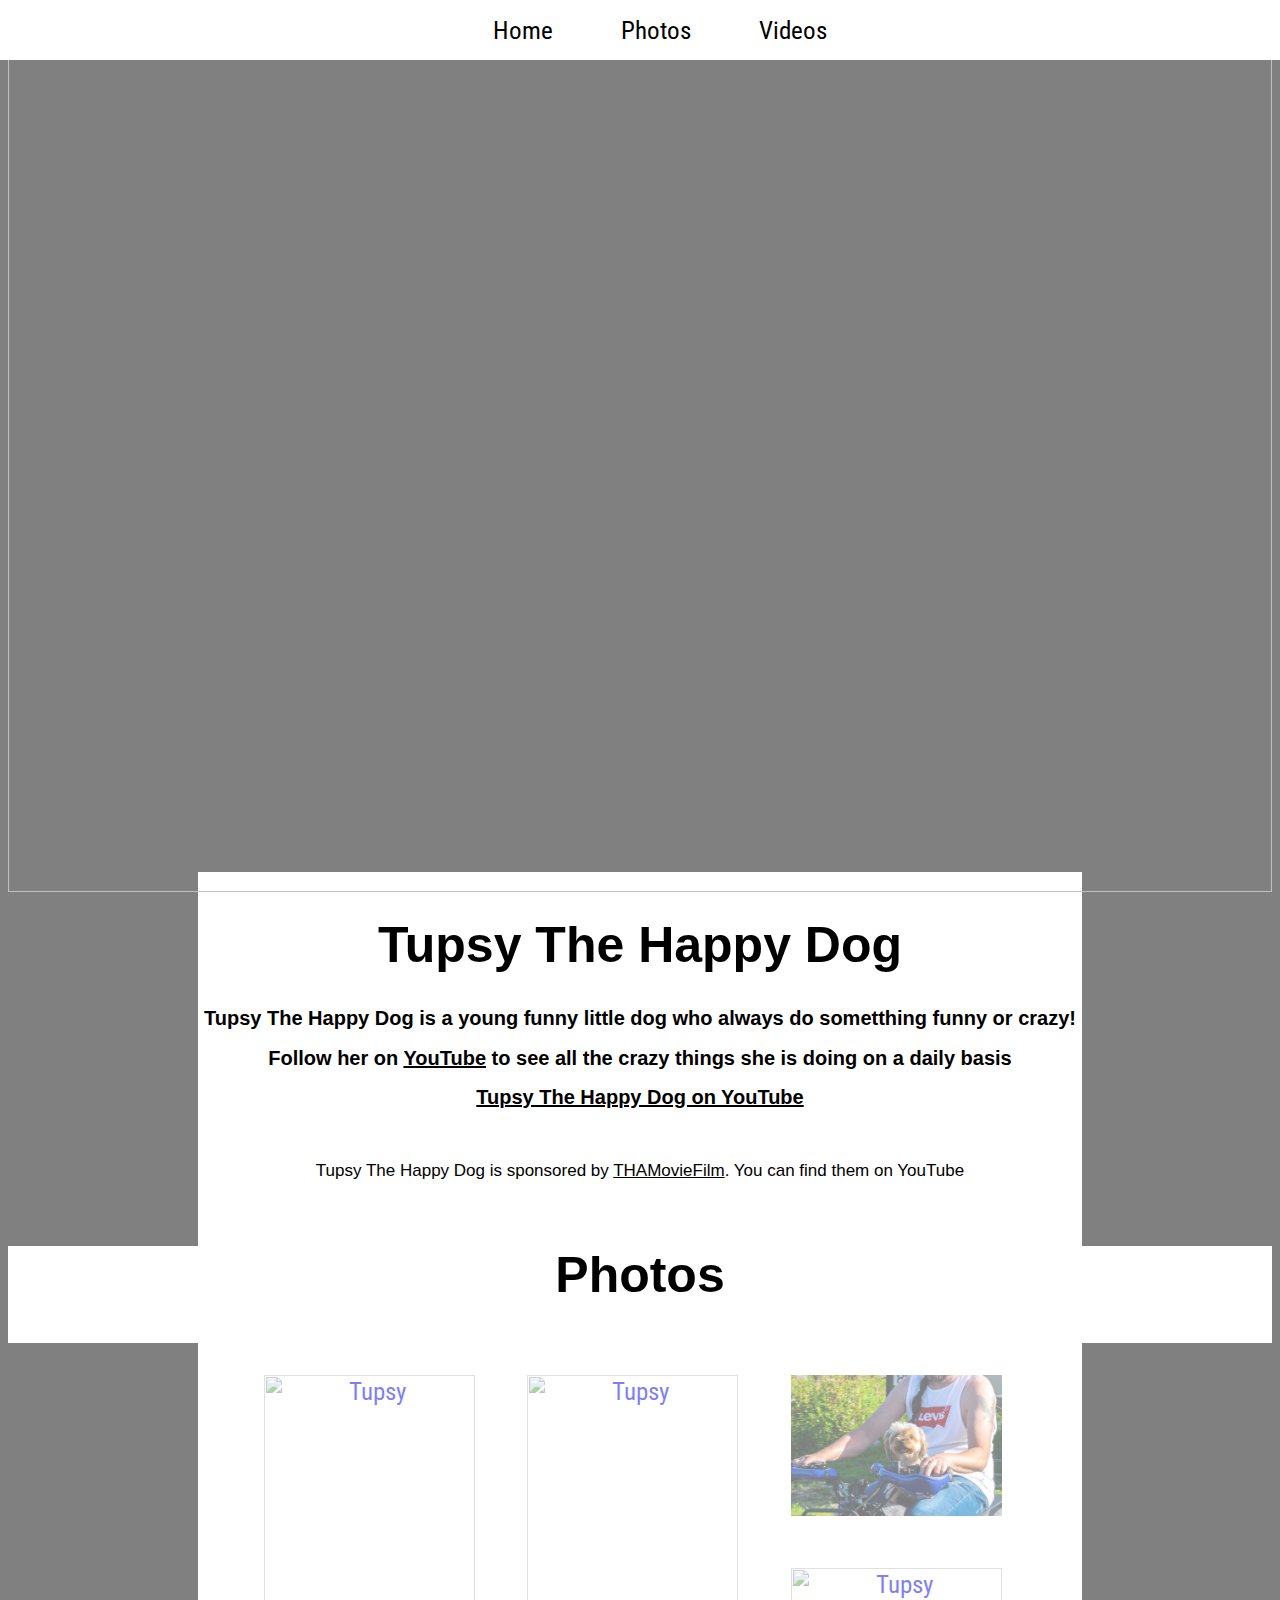
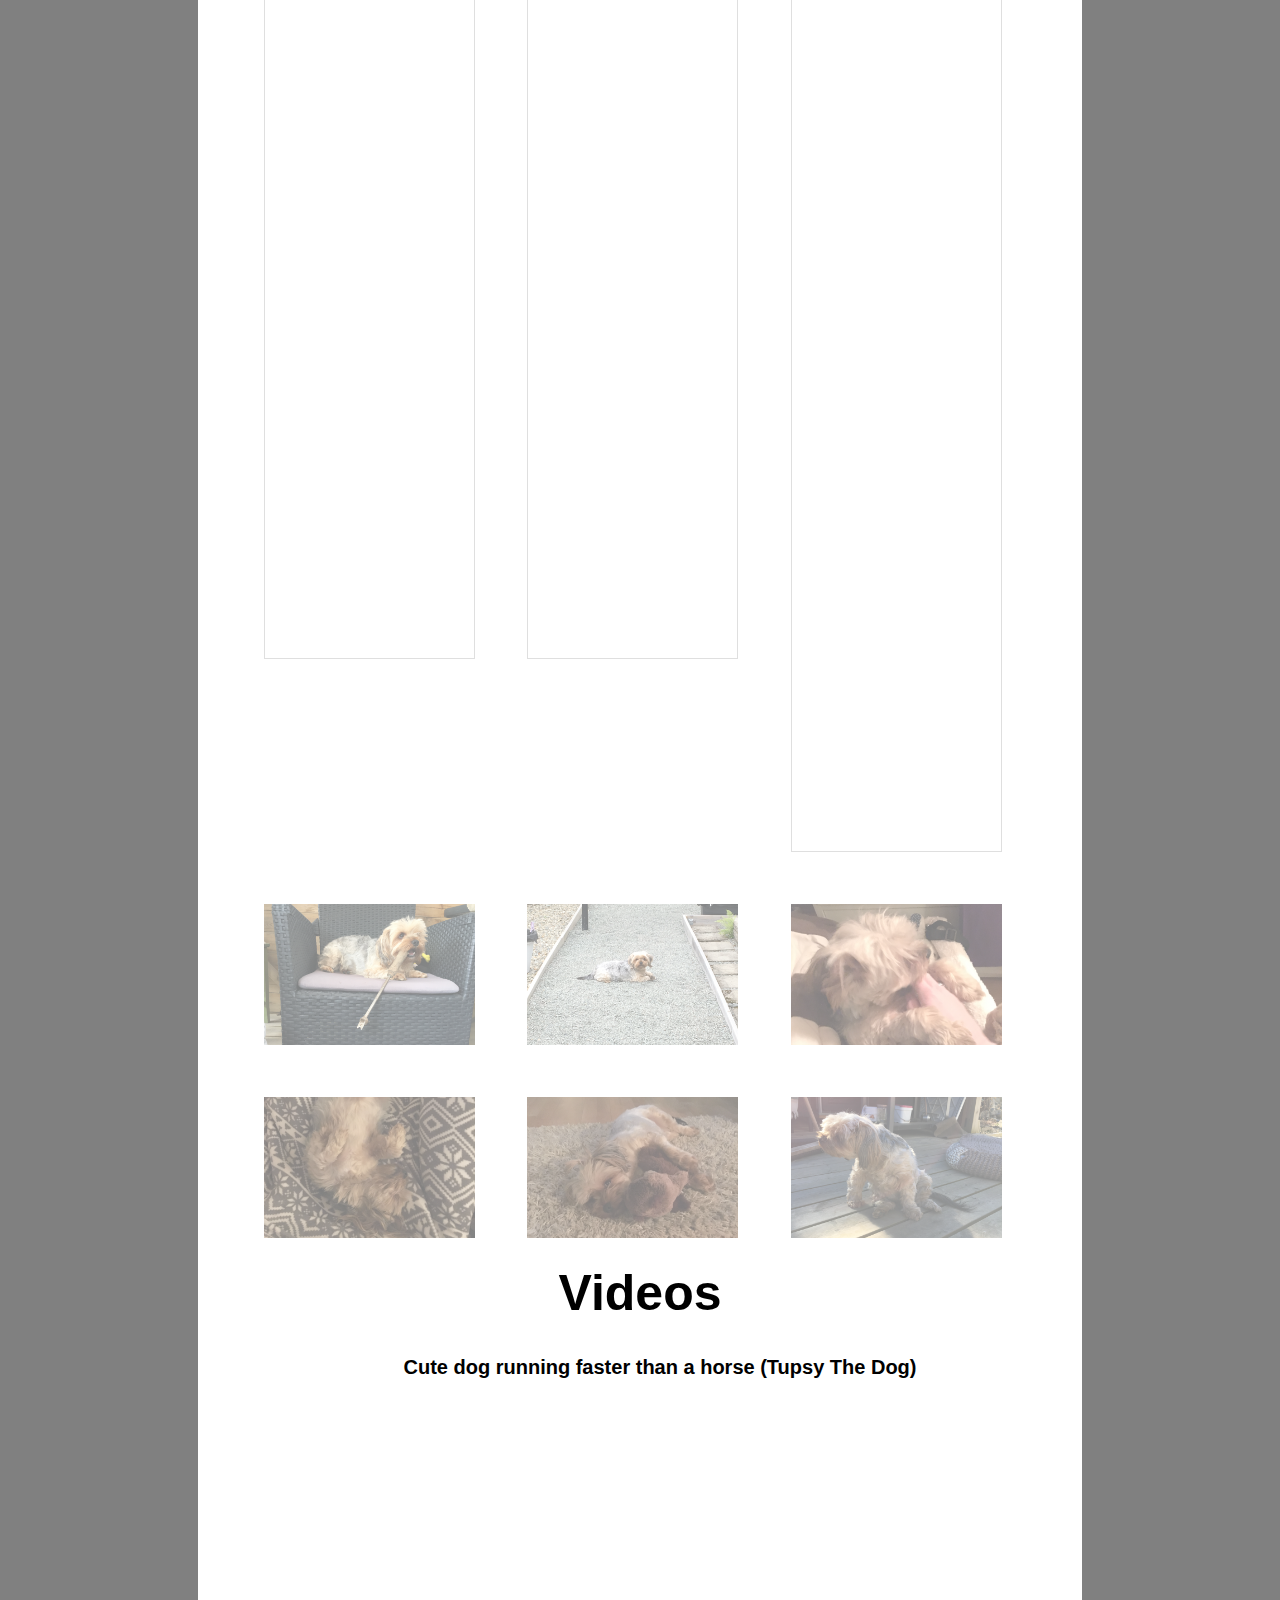
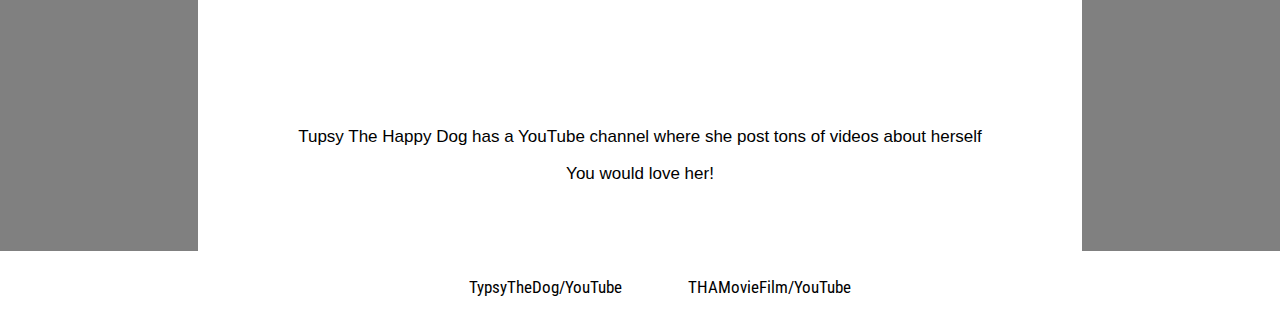
==== index.html @ 6f48cabf "YouTube_Vid_1" ====
<html>
<head>
<link rel="stylesheet" type="text/css" href="TupsyTheDog.css">
<link href="https://fonts.googleapis.com/css?family=Roboto+Condensed:700&display=swap" rel="stylesheet">
<link rel="icon" href="Ikon/Tupsy_ikon_01.png" type="image/x-icon" />
<script async src="https://pagead2.googlesyndication.com/pagead/js/adsbygoogle.js"></script>
<script>
     (adsbygoogle = window.adsbygoogle || []).push({
          google_ad_client: "ca-pub-3766973789193463",
          enable_page_level_ads: true
     });
</script>
</head>
<body>
  <header>
    <nav>
      <ul>
        <li>
          <a href="#Home">Home</a>
        </li>
        <li>
          <a href="#Photos">Photos</a>
        </li>
        <li>
          <a href="#Videos">Videos</a>
        </li>
      </ul>
    </nav>
  </header>
  <img src="Tupsy_The_Dog_Banner_03.jpg" width="100%">
  <div class="margin">
    <div id="Home"></div>
    <h1>Tupsy The Happy Dog</h1>
    <h2>Tupsy The Happy Dog is a young funny little dog who always do sometthing
    funny or crazy!</h2>
    <h2>Follow her on <a href="https://www.youtube.com/channel/UCEBPpICkqPz_mnWwRp874cw" target="_blank">YouTube</a> to see all the crazy things she is doing on a
      daily basis</h2>
      <h2><a href="https://www.youtube.com/channel/UCEBPpICkqPz_mnWwRp874cw" target="_blank">Tupsy The Happy Dog on YouTube</a></h2>
      <br><p>Tupsy The Happy Dog is sponsored by <a href="https://www.youtube.com/user/THAMovieFilm" target="_blank">THAMovieFilm</a>. You can find them on YouTube</p>
    </div>
    <div class="Skille">
      <h1>Photos</h1>
    </div>
    <div class="margin">
      <div id="Photos">
        <nav>
          <ul>
            <li>
              <a href="Tupsy_1.2.jpg" target="_blank">
                <img src="Tupsy_1.2.jpg" alt="Tupsy">
              </a>
            </li>
            <li>
              <a href="Tupsy_2.jpg" target="_blank">
                <img src="Tupsy_2.jpg" alt="Tupsy">
              </a>
            </li>
            <li>
              <a href="Tupsy_3.jpg" target="_blank">
                <img src="Tupsy_3.jpg" alt="Tupsy">
              </a>
            </li>
            <li>
              <a href="Tupsy_4.jpg" target="_blank">
                <img src="Tupsy_4.jpg" alt="Tupsy">
              </a>
            </li>
            <li>
              <a href="IMG_3751.JPG" target="_blank">
                <img src="Resize/IMG_3751_Resize.jpg" alt="Tupsy">
              </a>
            </li>
            <li>
              <a href="IMG_3758.JPG" target="_blank">
                <img src="Resize/IMG_3758_Resize.jpg" alt="Tupsy">
              </a>
            </li>
            <li>
              <a href="IMG_3795.JPG" target="_blank">
                <img src="Resize/IMG_3795_Resize.jpg" alt="Tupsy">
              </a>
            </li>
            <li>
              <a href="IMG_4527.JPG" target="_blank">
                <img src="Resize/IMG_4527_Resize.jpg" alt="Tupsy">
              </a>
            </li>
            <li>
              <a href="IMG_4985.JPG" target="_blank">
                <img src="Resize/IMG_4985_Resize.jpg" alt="Tupsy">
              </a>
            </li>
            <li>
              <a href="IMG_8132.JPG" target="_blank">
                <img src="Resize/IMG_8132_Resize.jpg" alt="Tupsy">
              </a>
            </li>
          </ul>
        </nav>
      </div>
    </br>

<div id="Videos">
<h1>Videos</h1>
<ul>
  <li>
    <h2><a href="https://www.youtube.com/watch?v=7G_WW-UwmLQ" target="_blank">Cute dog running faster than a horse (Tupsy The Dog)</a></h2>
    <iframe width="560" height="315" src="https://www.youtube.com/embed/7G_WW-UwmLQ" frameborder="0" allow="accelerometer; autoplay; encrypted-media; gyroscope; picture-in-picture" allowfullscreen></iframe>
  </li>
</ul>
<p>Tupsy The Happy Dog has a YouTube channel where she post tons of videos about herself</p>
<p>You would love her!</p>
</div>
  </div>
  <footer>
    <nav>
      <ul>
        <li>
          <a href="https://www.youtube.com/channel/UCEBPpICkqPz_mnWwRp874cw" target="_blank">TypsyTheDog/YouTube</a>
        </li>
        <li>
          <a href="https://www.youtube.com/user/THAMovieFilm" target="_blank">THAMovieFilm/YouTube</a>
        </li>
      </ul>
    </nav>
  </footer>
</body>
</html>
---- TupsyTheDog.css ----
h1 {
  font-size: 50px;
  text-align: center;
  font-family:sans-serif;
}

h2{
  font-size:20px;
  text-align: center;
  font-family: sans-serif;
}

p{
  font-size: 17px;
  font-family: sans-serif;
  text-align: center;
}
p a{
  color:black;
}
body{
  background-color: grey;
}

header nav{
  position: fixed;
  background-color:white;
  height:60px;
  width:100%;
  left:-0%;
  top:.0%;
  z-index: 2;
}
ul{
  list-style-type: none;
  text-align: center;
}
li{
  display: inline;
  font-family: 'Roboto Condensed', sans-serif;
  font-size: 25px;
  margin:2.5%;
}
header li a {
  text-decoration: none;
  color:black;
}
header li a:hover{
  color:white;
  background-color: black;
}

.margin {
  width:70%;
  background-color:white;
  margin-left:15%;
  margin-top:-20px;
  padding-top: 10px;
  padding-bottom:50px;
}

.skille{
  width:100%;
  background-color:white;
  padding-bottom:5px;
  top:-20px;
  margin-top:-35px;
}
h2 a{
  text-decoration:underline;
  color:black;
}

#Photos{
}
#Photos nav{
}
#Photos ul{
}
#Photos li{
  Padding:5px;
  float:left;
  width:25%;
}

#Photos li img{
  width:100%;
  height:auto;
  opacity: 0.5;
}
#Photos li img:hover{
  opacity: 1;
  transform: scale(0.99);
  transition-duration: 0.5s;
}

#Photos li .Desc{
  padding: 15px;
  text-align: center;
}
#Videos a{
  text-decoration: none;
  color:black;
}
#Videos a:hover{
  text-decoration: underline;
  color: black;
}

Footer{
  background-color: white;
  height:60px;
  position: absolute;
  width:100%;
  left:-0%;
  padding-bottom: 6px;
}
Footer nav{
}
footer ul{
  padding-top:10px;
}
Footer li{
  font-size: 17px;
}
Footer a{
  text-decoration: none;
  color:black;
}

@media only screen and (max-width: 980px){
  body{
    margin:0%;
  }
  .margin {
    width:100%;
    background-color:white;
    margin:-0%;
  }

  h1{
    font-size: 30px;
    text-align: center;
    font-family:sans-serif;
  }
  h2{
    font-size:17px;
    text-align: center;
    font-family: sans-serif;
  }

  p{
    font-size: 17px;
    font-family: sans-serif;
    text-align: center;
  }

  #Photos{
  }
  #Photos nav{

  }
  #Photos ul{
    list-style-type: none;
    list-style: none;
    text-decoration: none;
    float:center;
    width:100%;
    margin-left:-10%;
  }
  #Photos li{
    float:center;
    width:100%;
  }

  #Photos li img{
    width:100%;
    height:auto;
  }

  #Photos li .Desc{
    padding: 15px;
    text-align: center;
  }
}
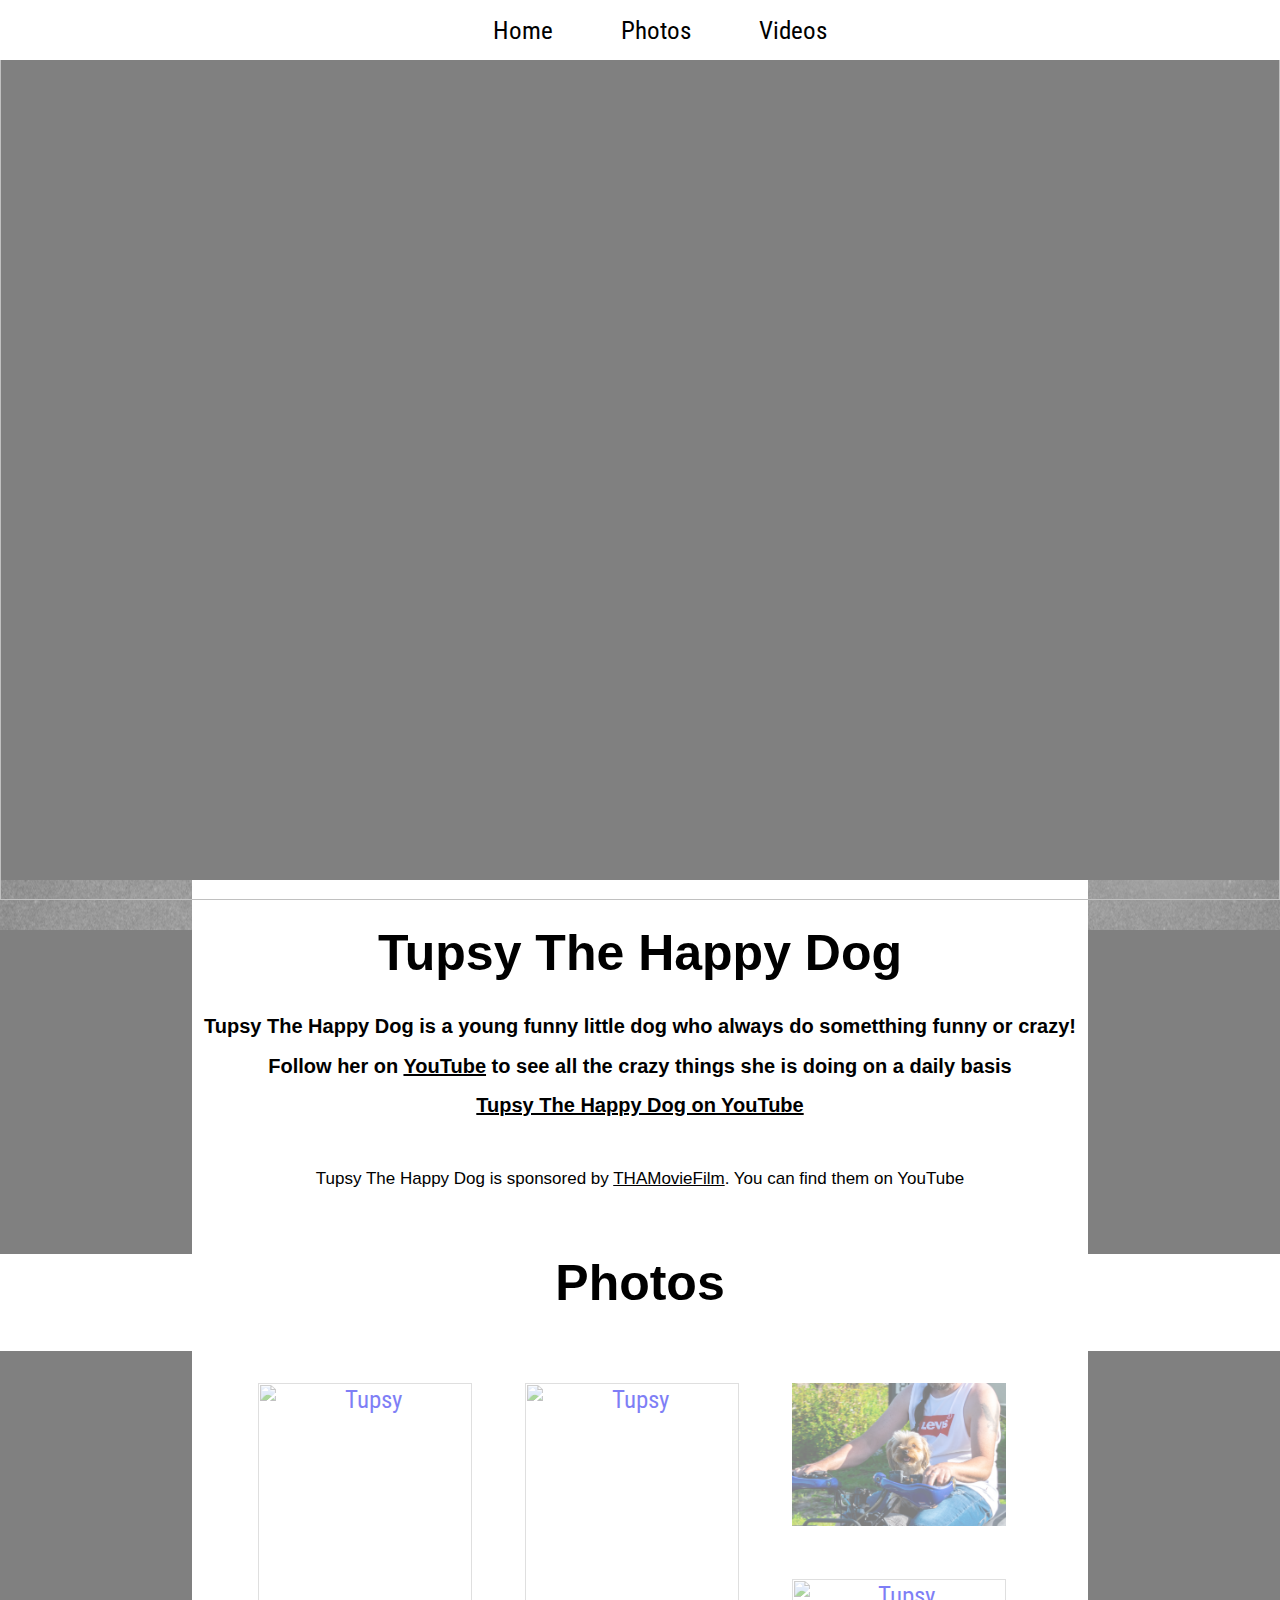
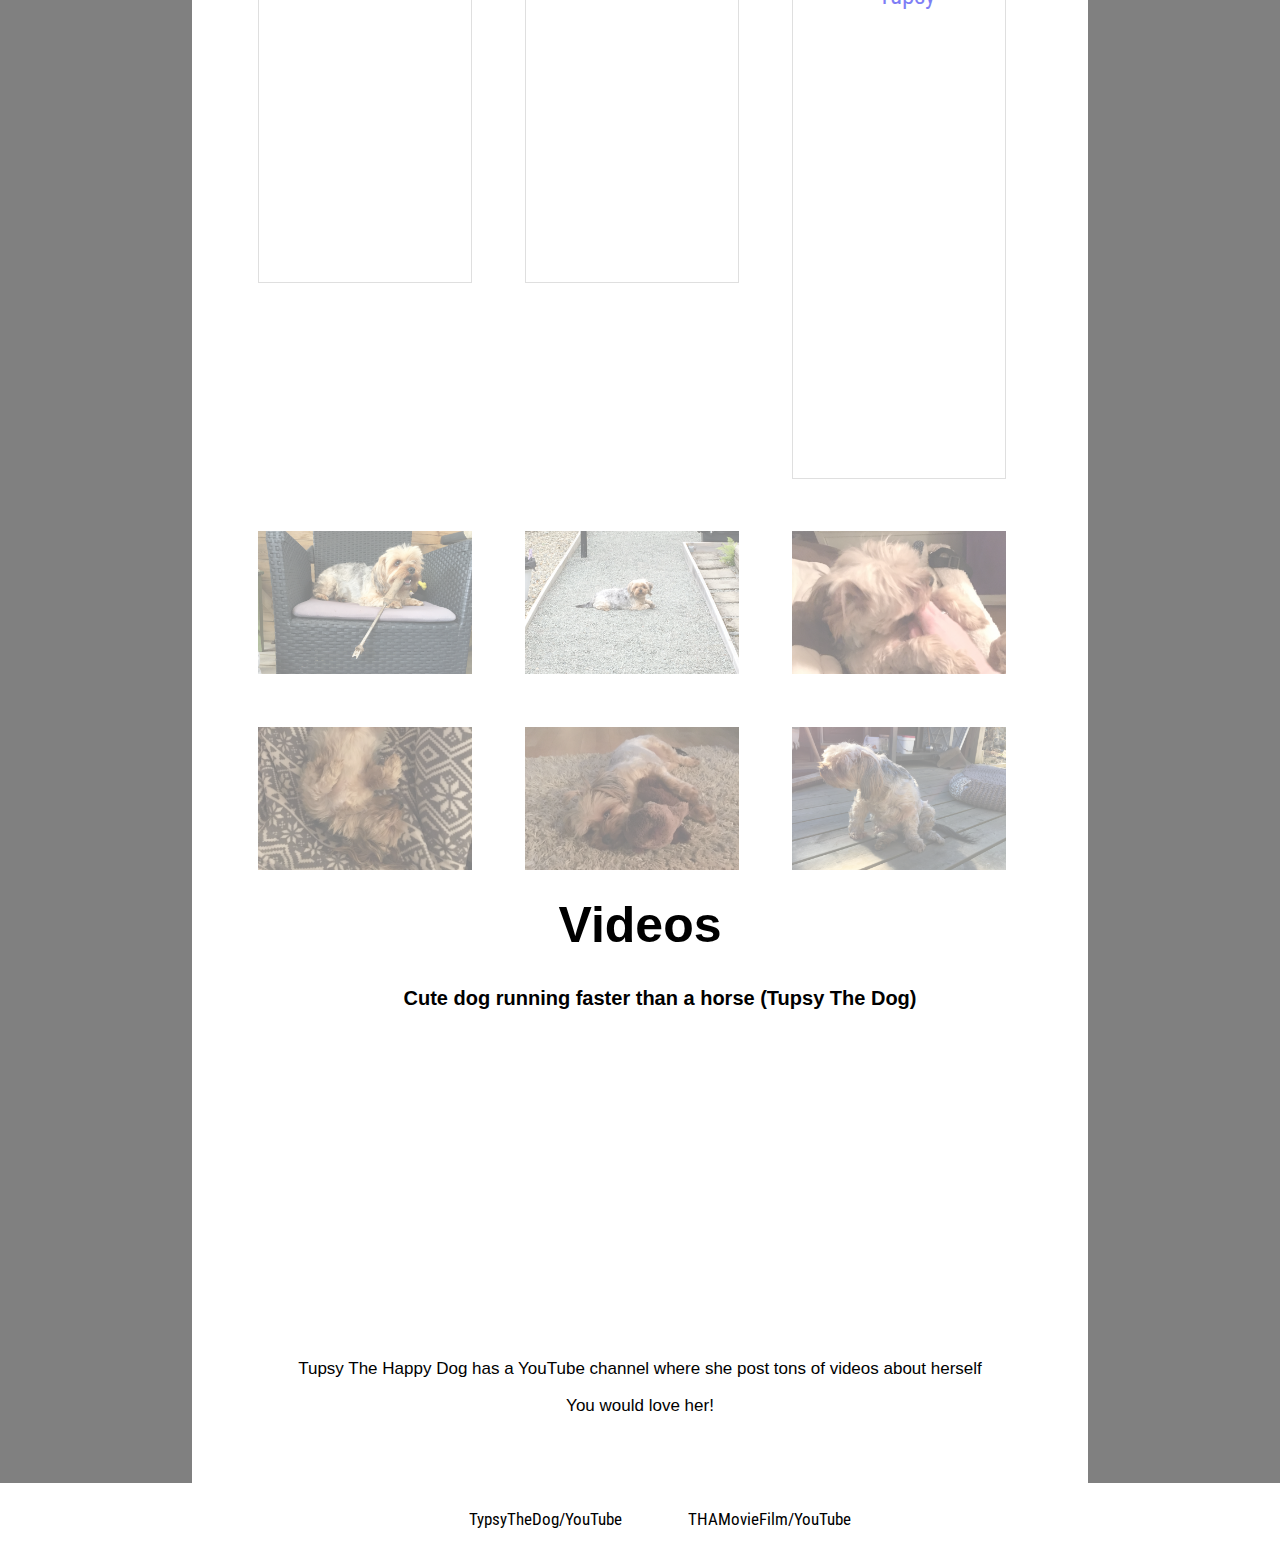
==== commit bdbdf4bb: "Parallax_1" ====
--- a/index.html
+++ b/index.html
@@ -28,6 +28,7 @@
     </nav>
   </header>
   <img src="Tupsy_The_Dog_Banner_03.jpg" width="100%">
+  <div class="ParallaxPhoto">
   <div class="margin">
     <div id="Home"></div>
     <h1>Tupsy The Happy Dog</h1>
--- a/TupsyTheDog.css
+++ b/TupsyTheDog.css
@@ -19,7 +19,22 @@
   color:black;
 }
 body{
+  margin:0;
   background-color: grey;
+}
+
+.ParallaxPhoto{
+  /* The image used */
+  background-image: url("dust.jpg");
+
+  /* Set a specific height */
+  height: 500px;
+
+  /* Create the parallax scrolling effect */
+  background-attachment: fixed;
+  background-position: center;
+  background-repeat: no-repeat;
+  background-size: cover;
 }
 
 header nav{
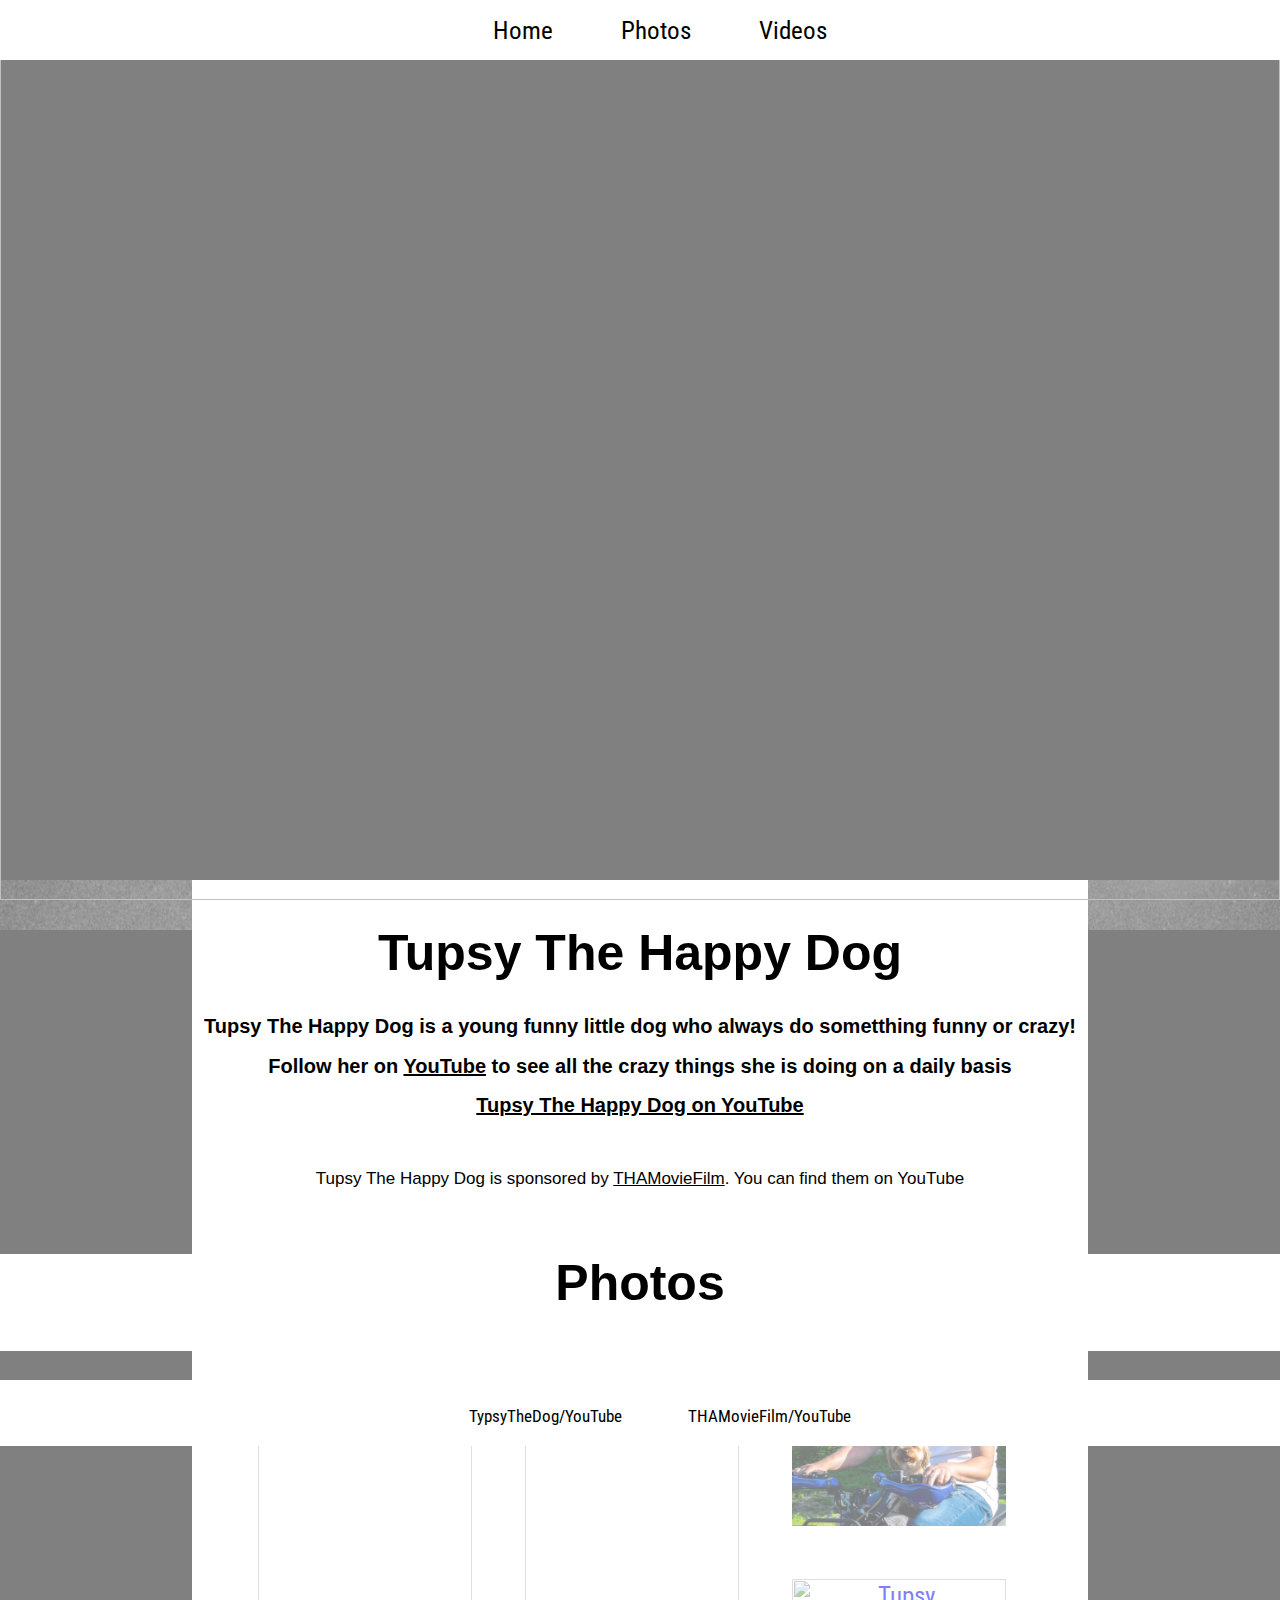
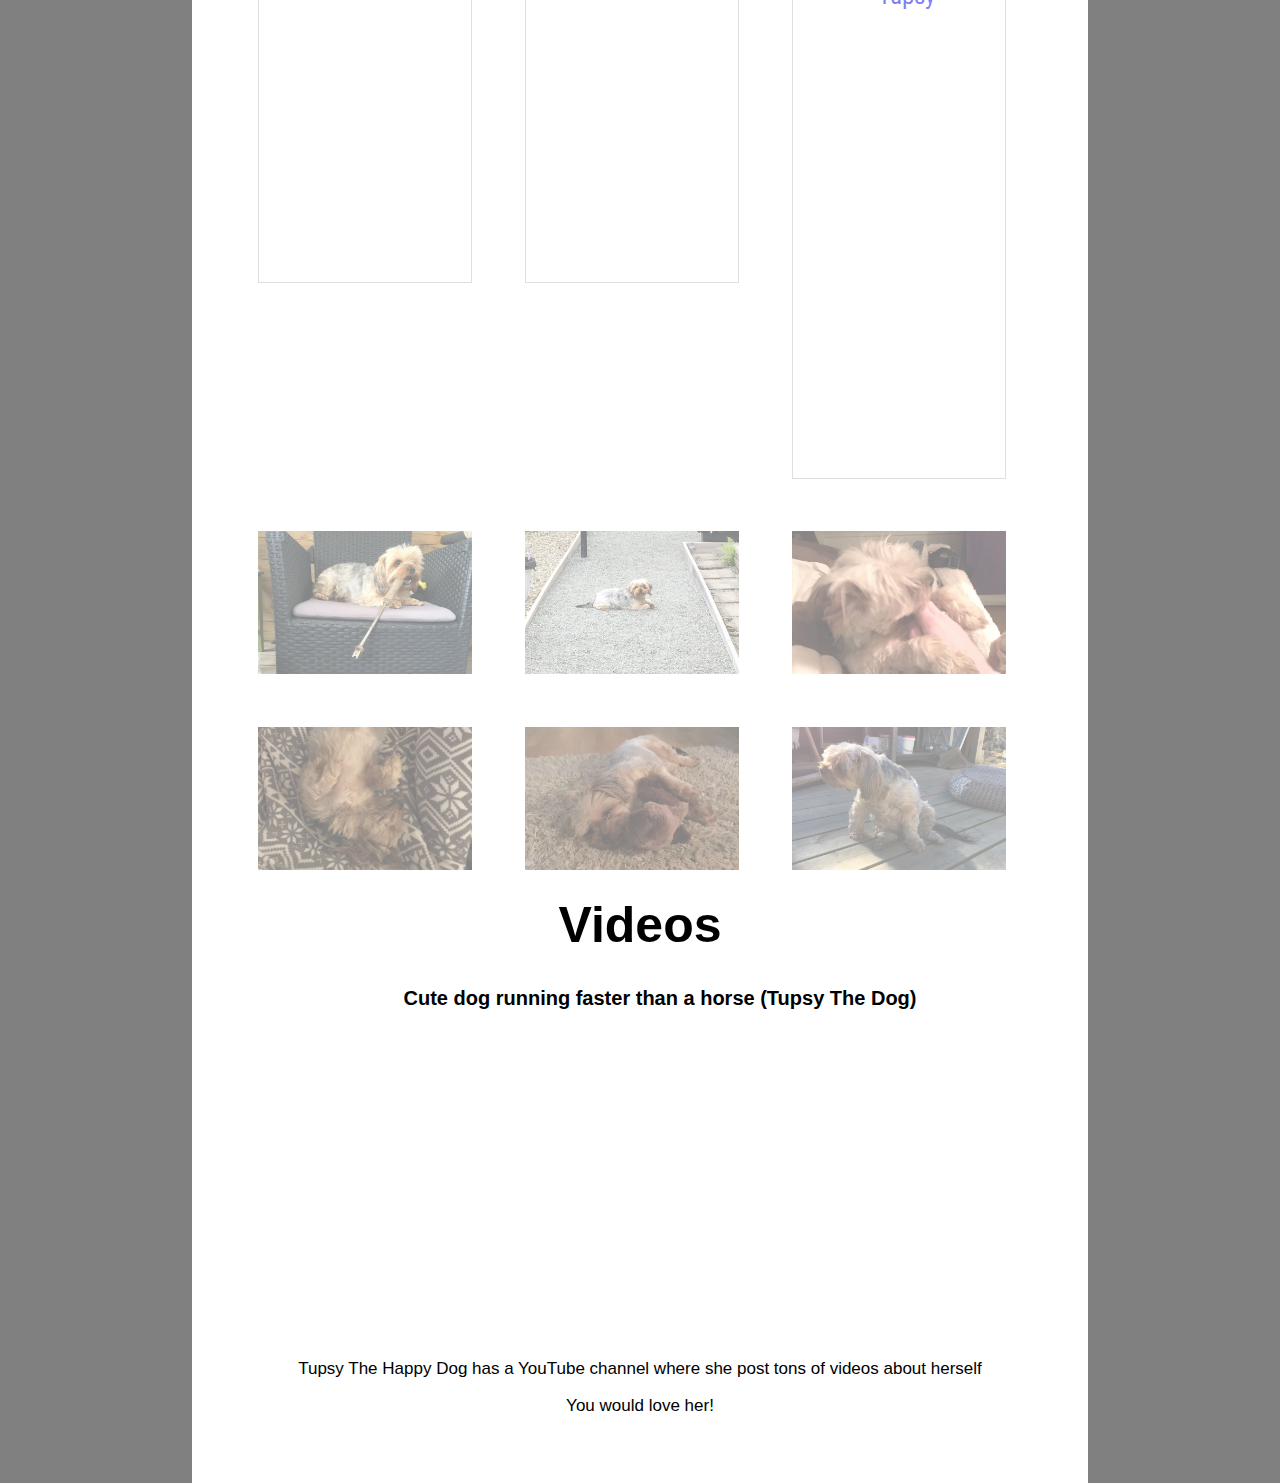
==== commit 33f629f7: "Parallax_2" ====
--- a/index.html
+++ b/index.html
@@ -113,6 +113,7 @@
 <p>You would love her!</p>
 </div>
   </div>
+</div>
   <footer>
     <nav>
       <ul>
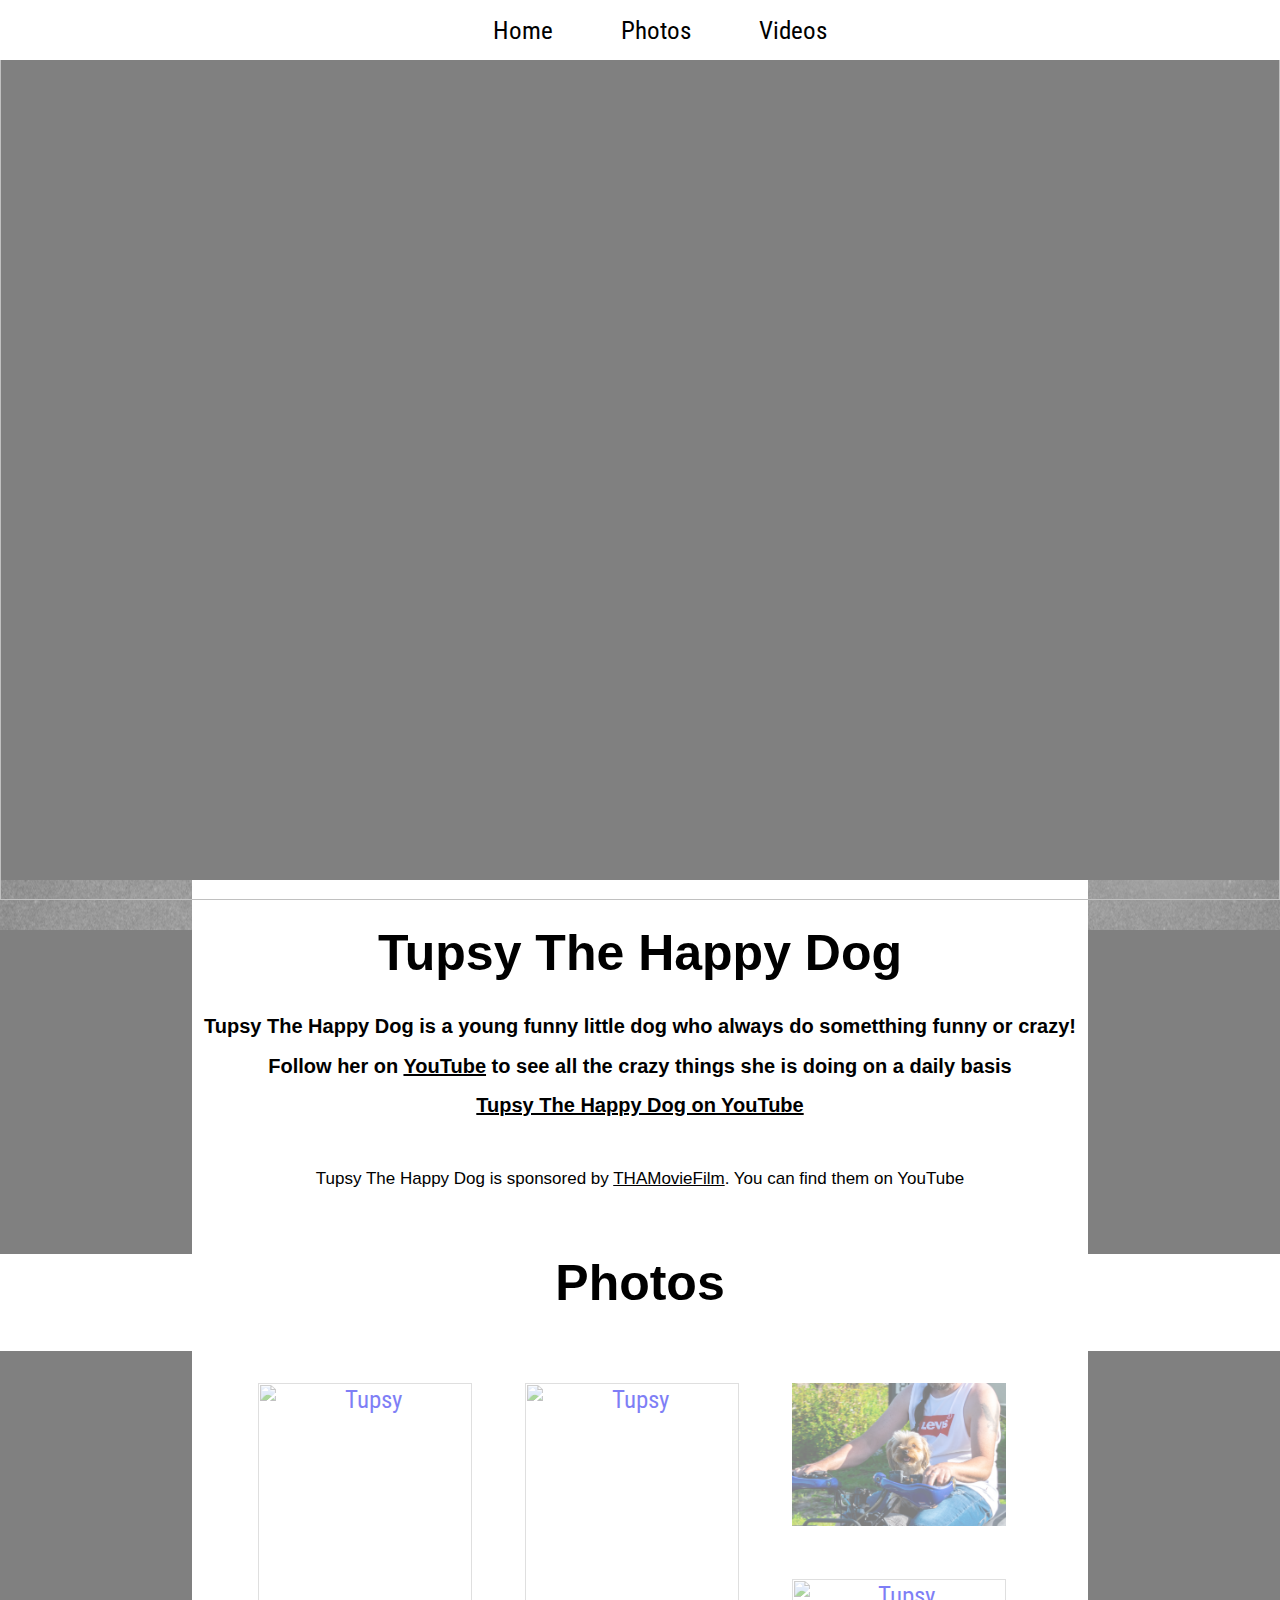
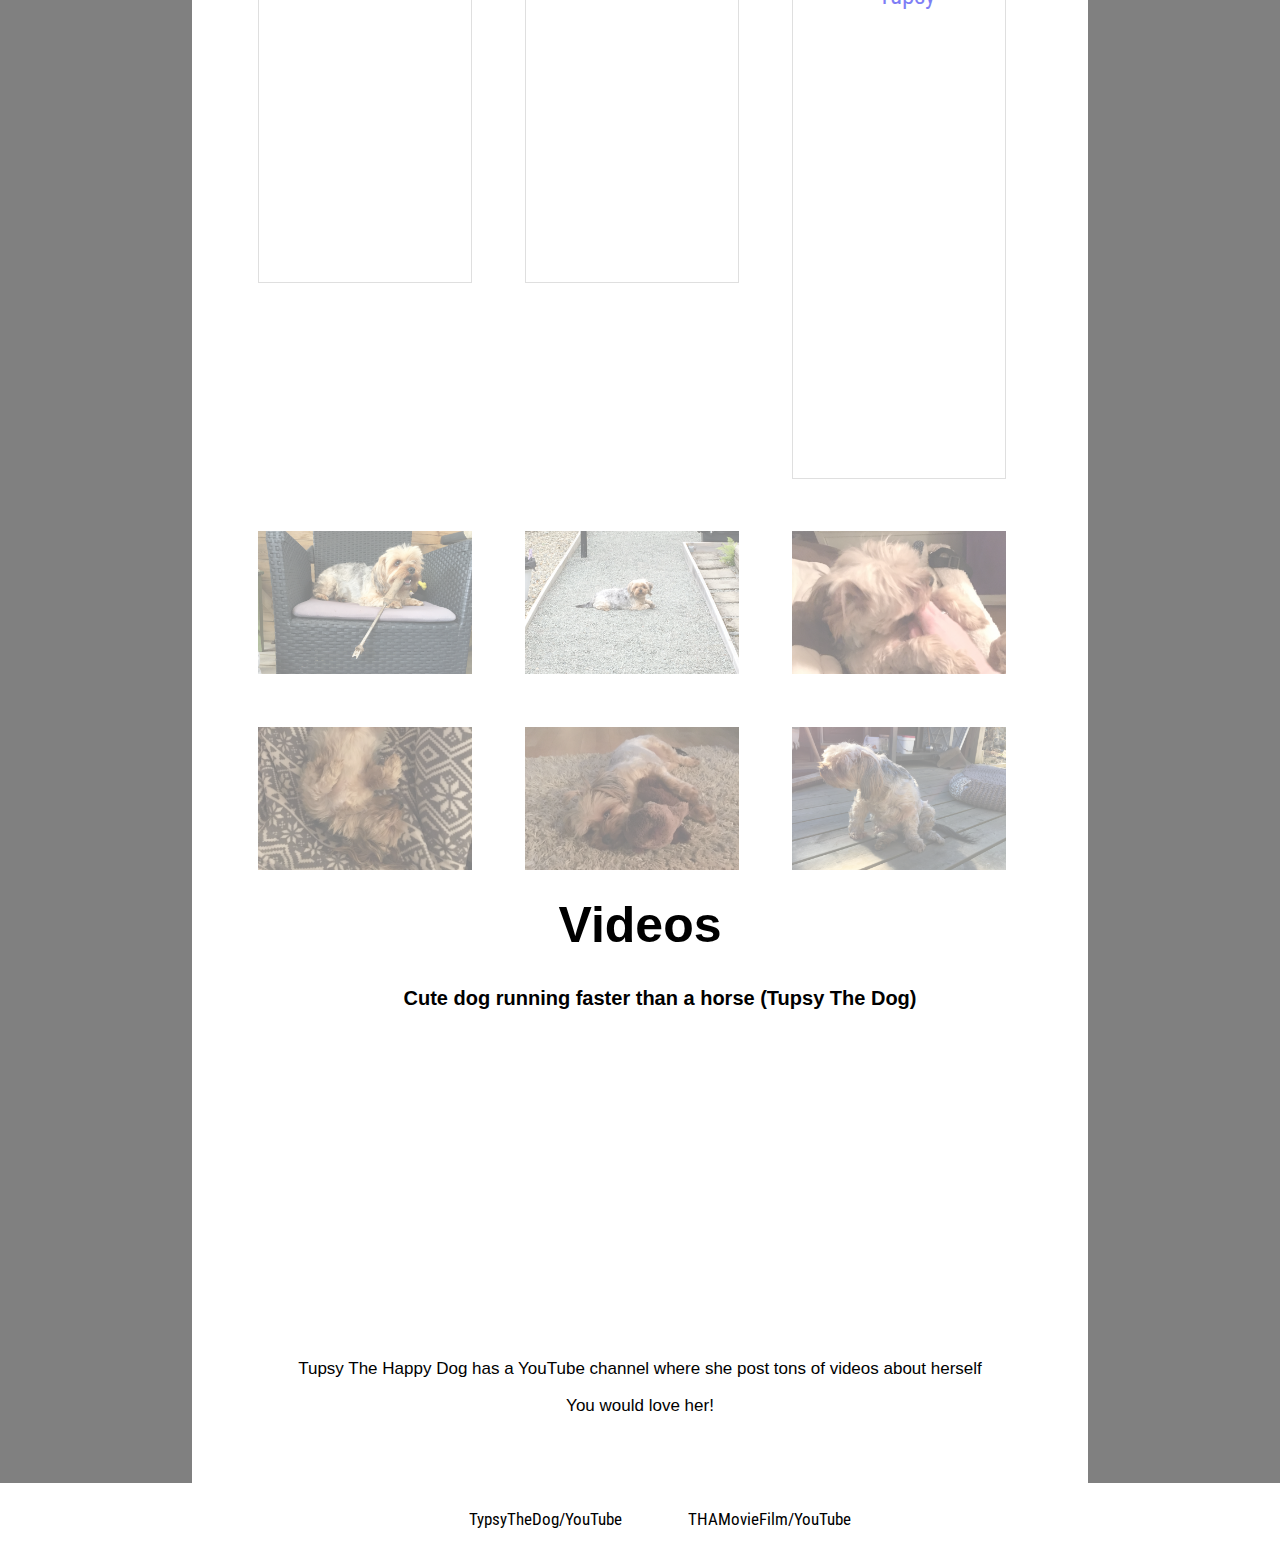
==== commit e4ac4563: "parallax_3" ====
--- a/index.html
+++ b/index.html
@@ -113,7 +113,6 @@
 <p>You would love her!</p>
 </div>
   </div>
-</div>
   <footer>
     <nav>
       <ul>
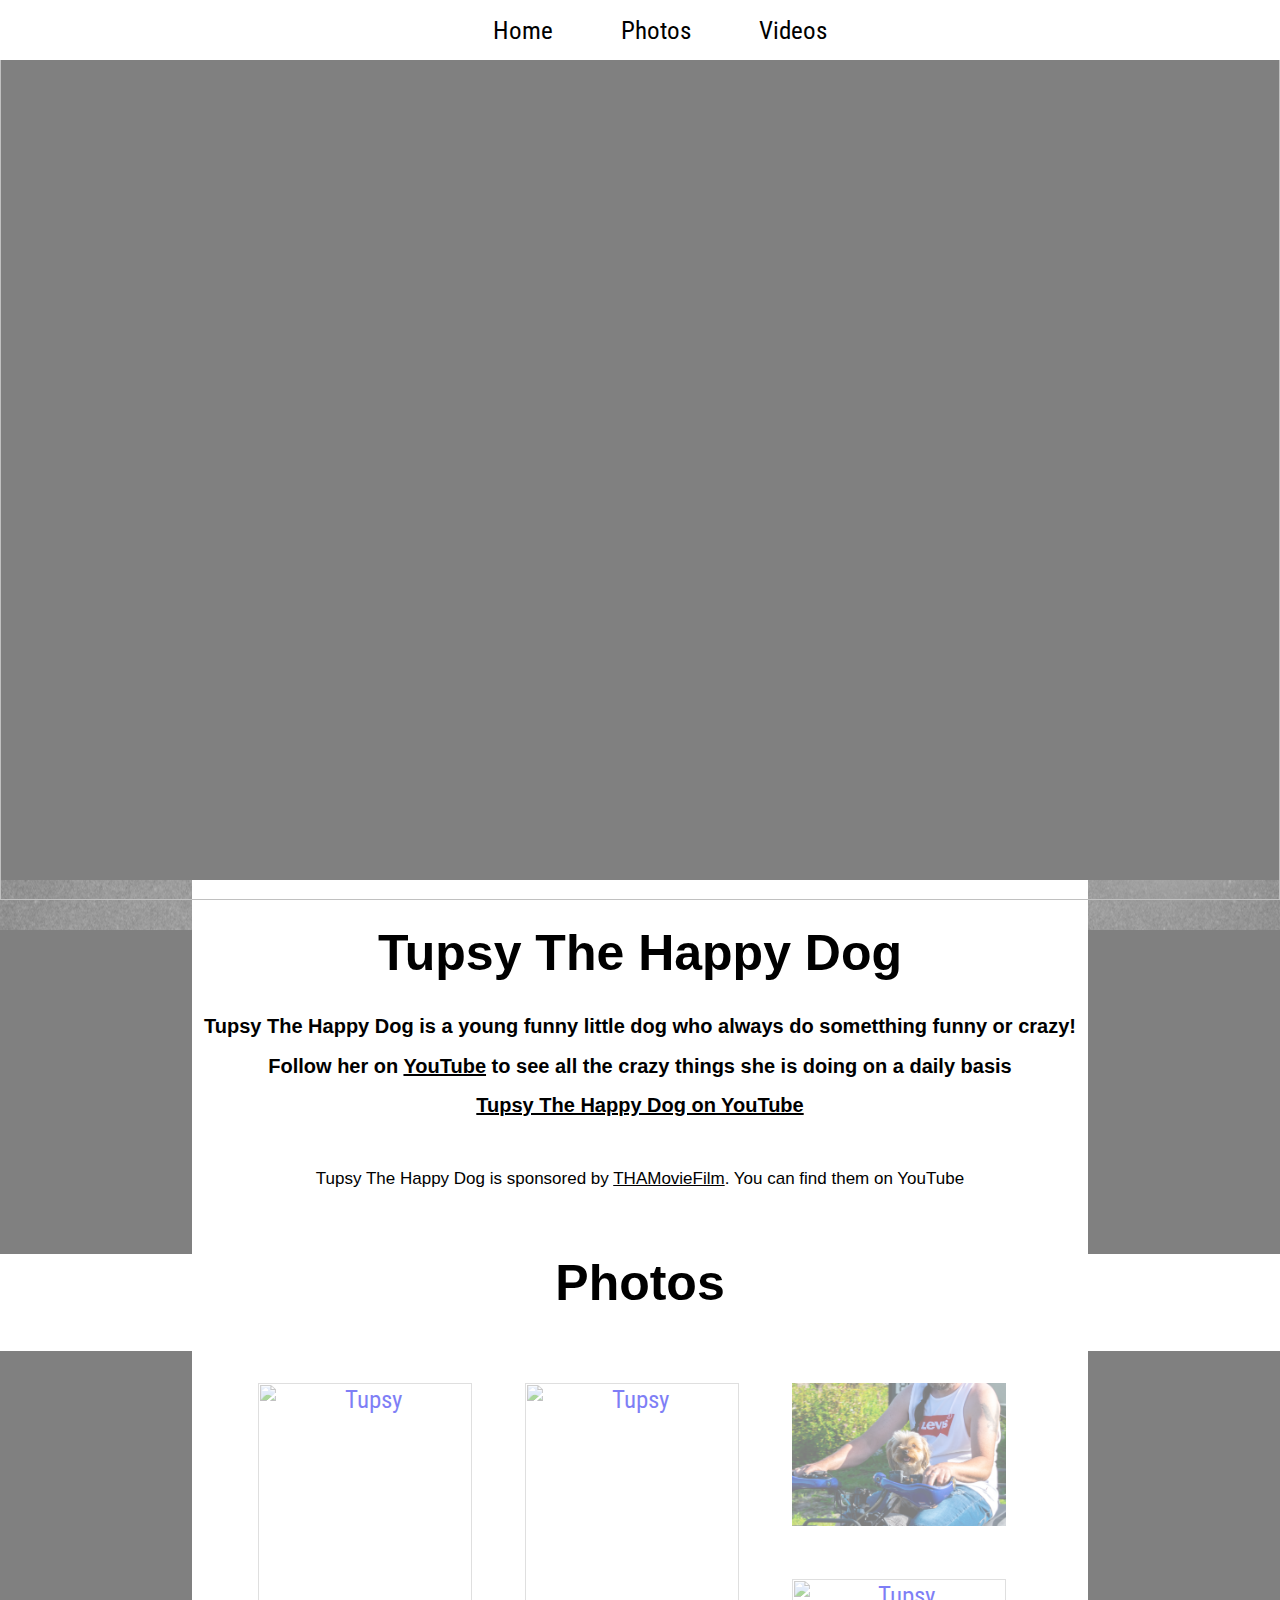
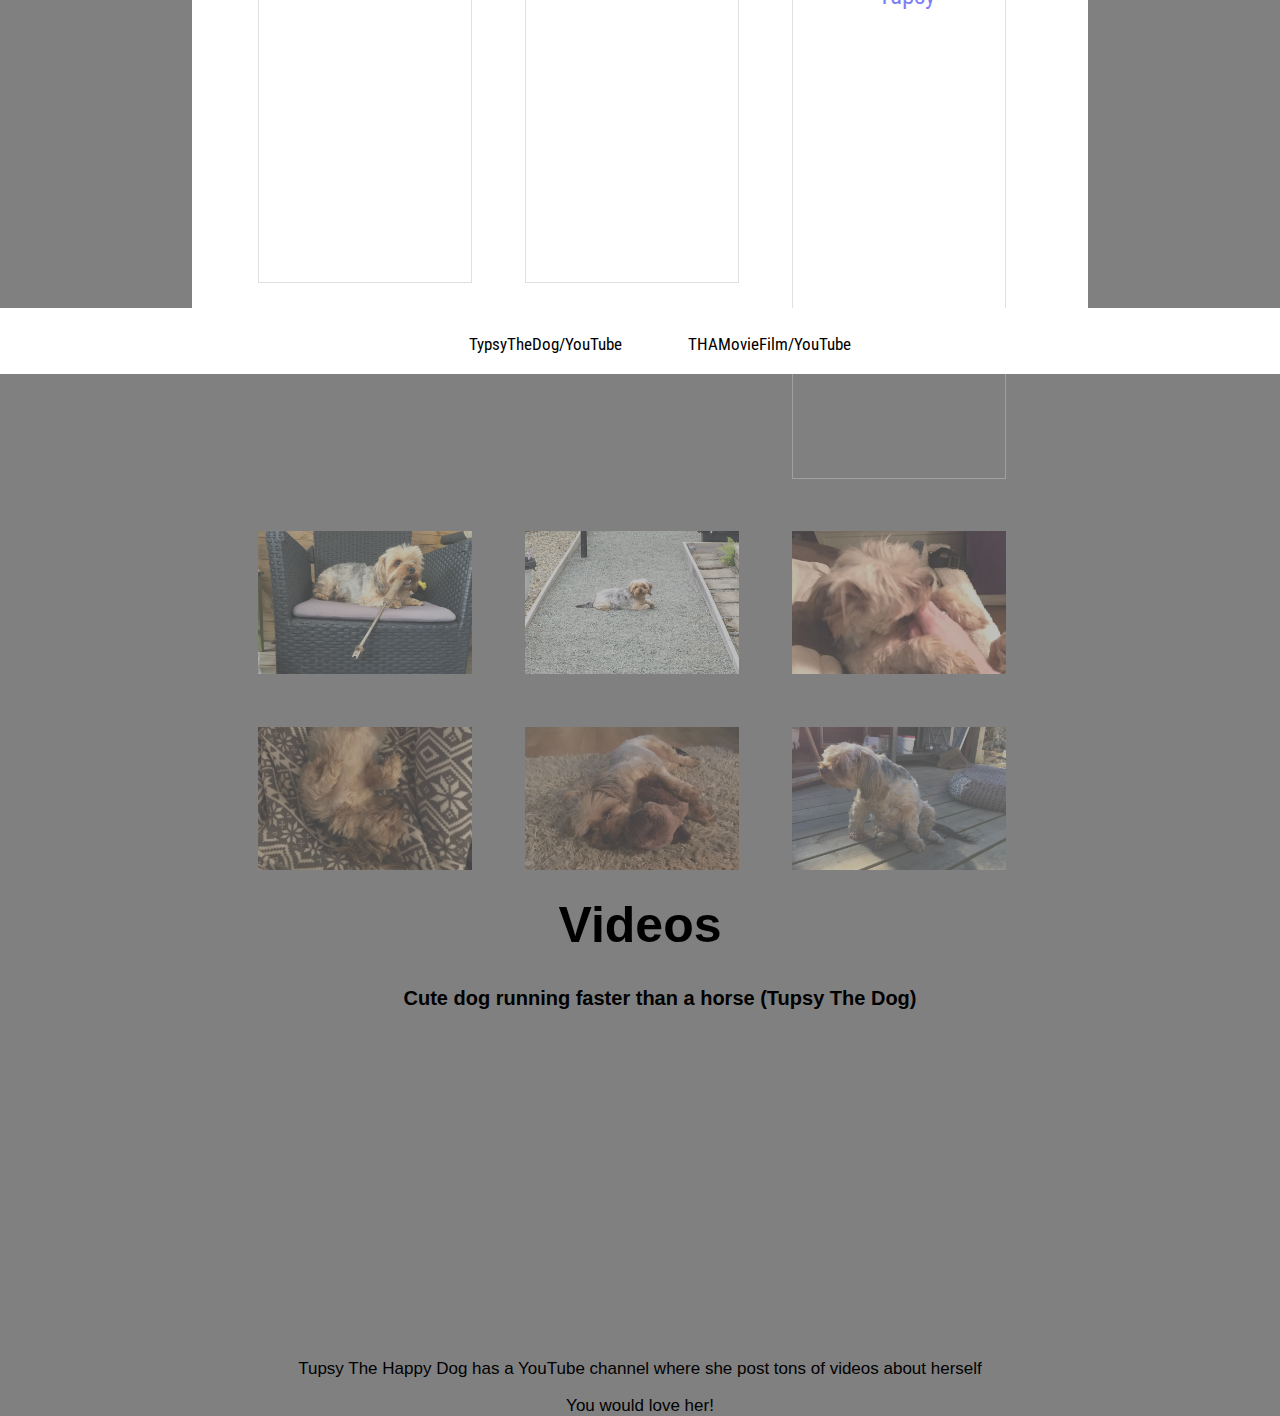
==== commit 9c177c4b: "Parallax_4" ====
--- a/index.html
+++ b/index.html
@@ -42,6 +42,7 @@
     <div class="Skille">
       <h1>Photos</h1>
     </div>
+    <div class="ParallaxPhoto">
     <div class="margin">
       <div id="Photos">
         <nav>
@@ -100,7 +101,7 @@
         </nav>
       </div>
     </br>
-
+<div class="ParallaxPhoto">
 <div id="Videos">
 <h1>Videos</h1>
 <ul>
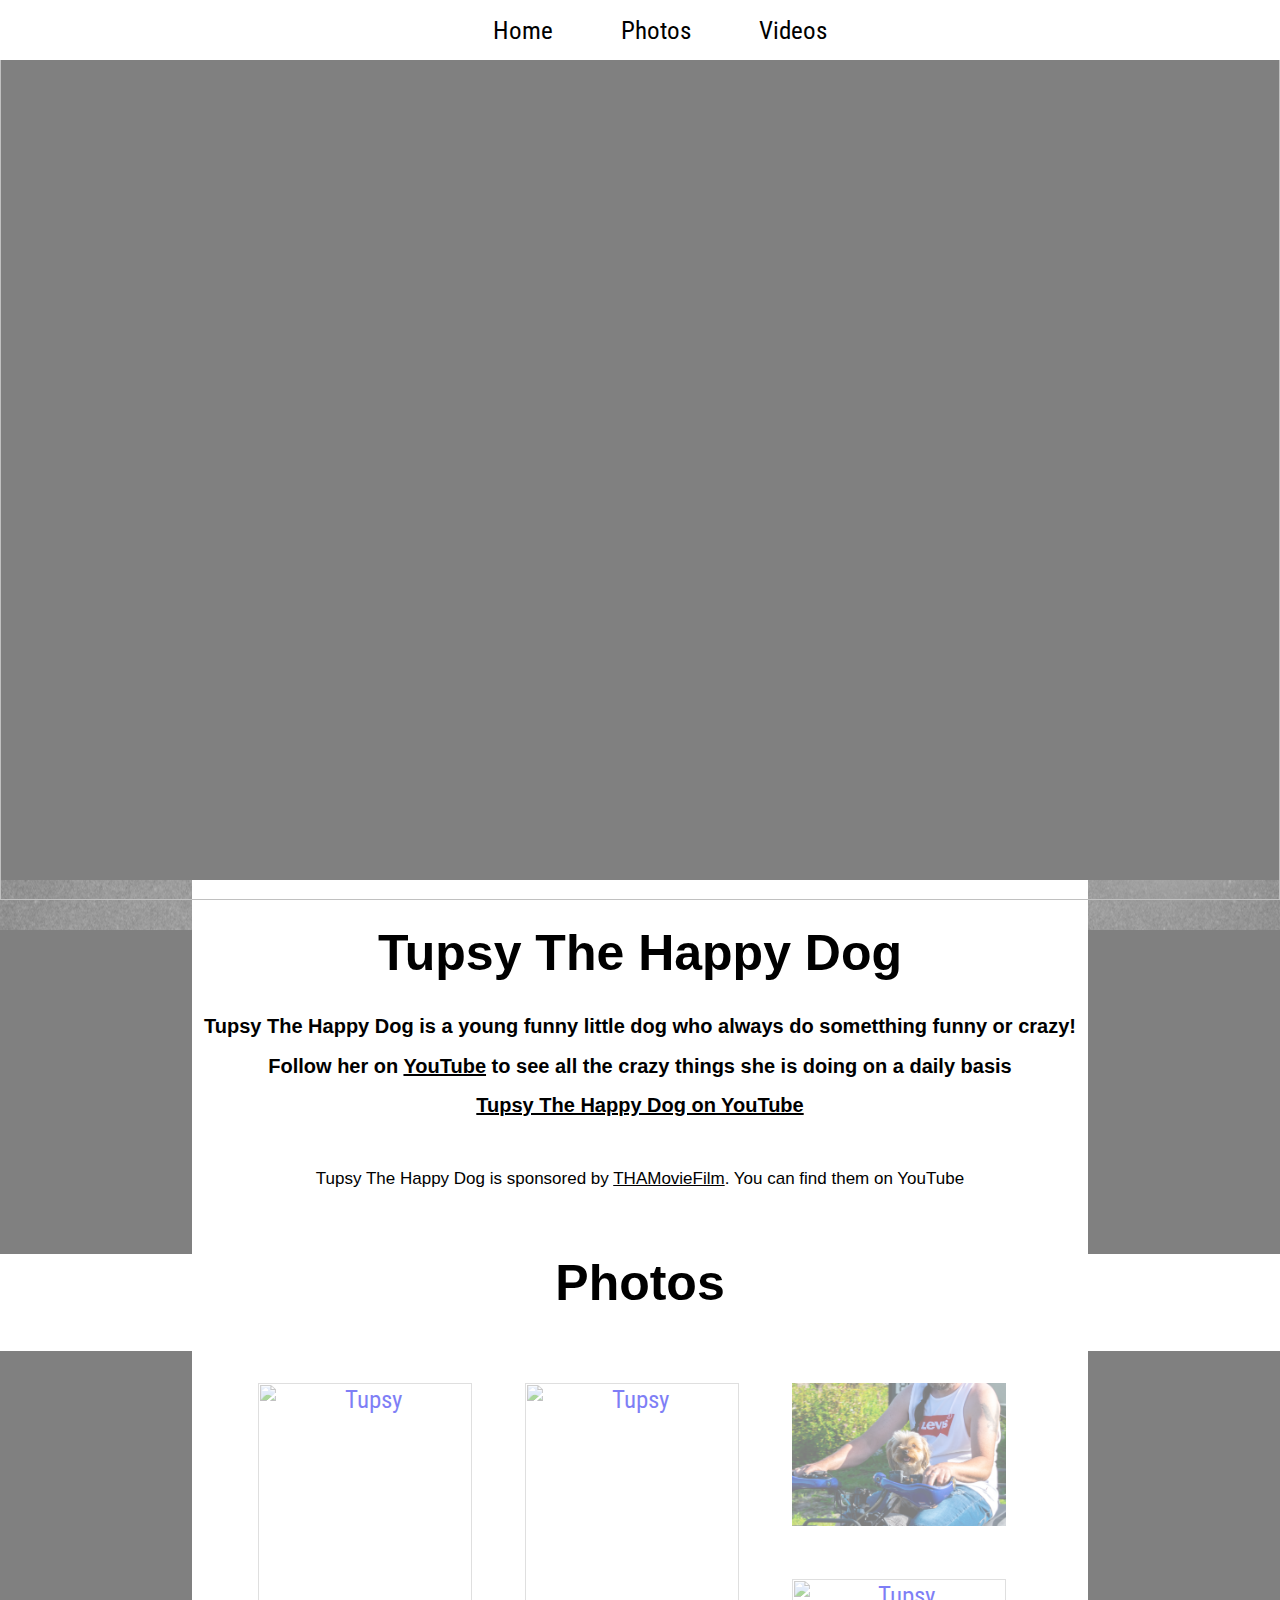
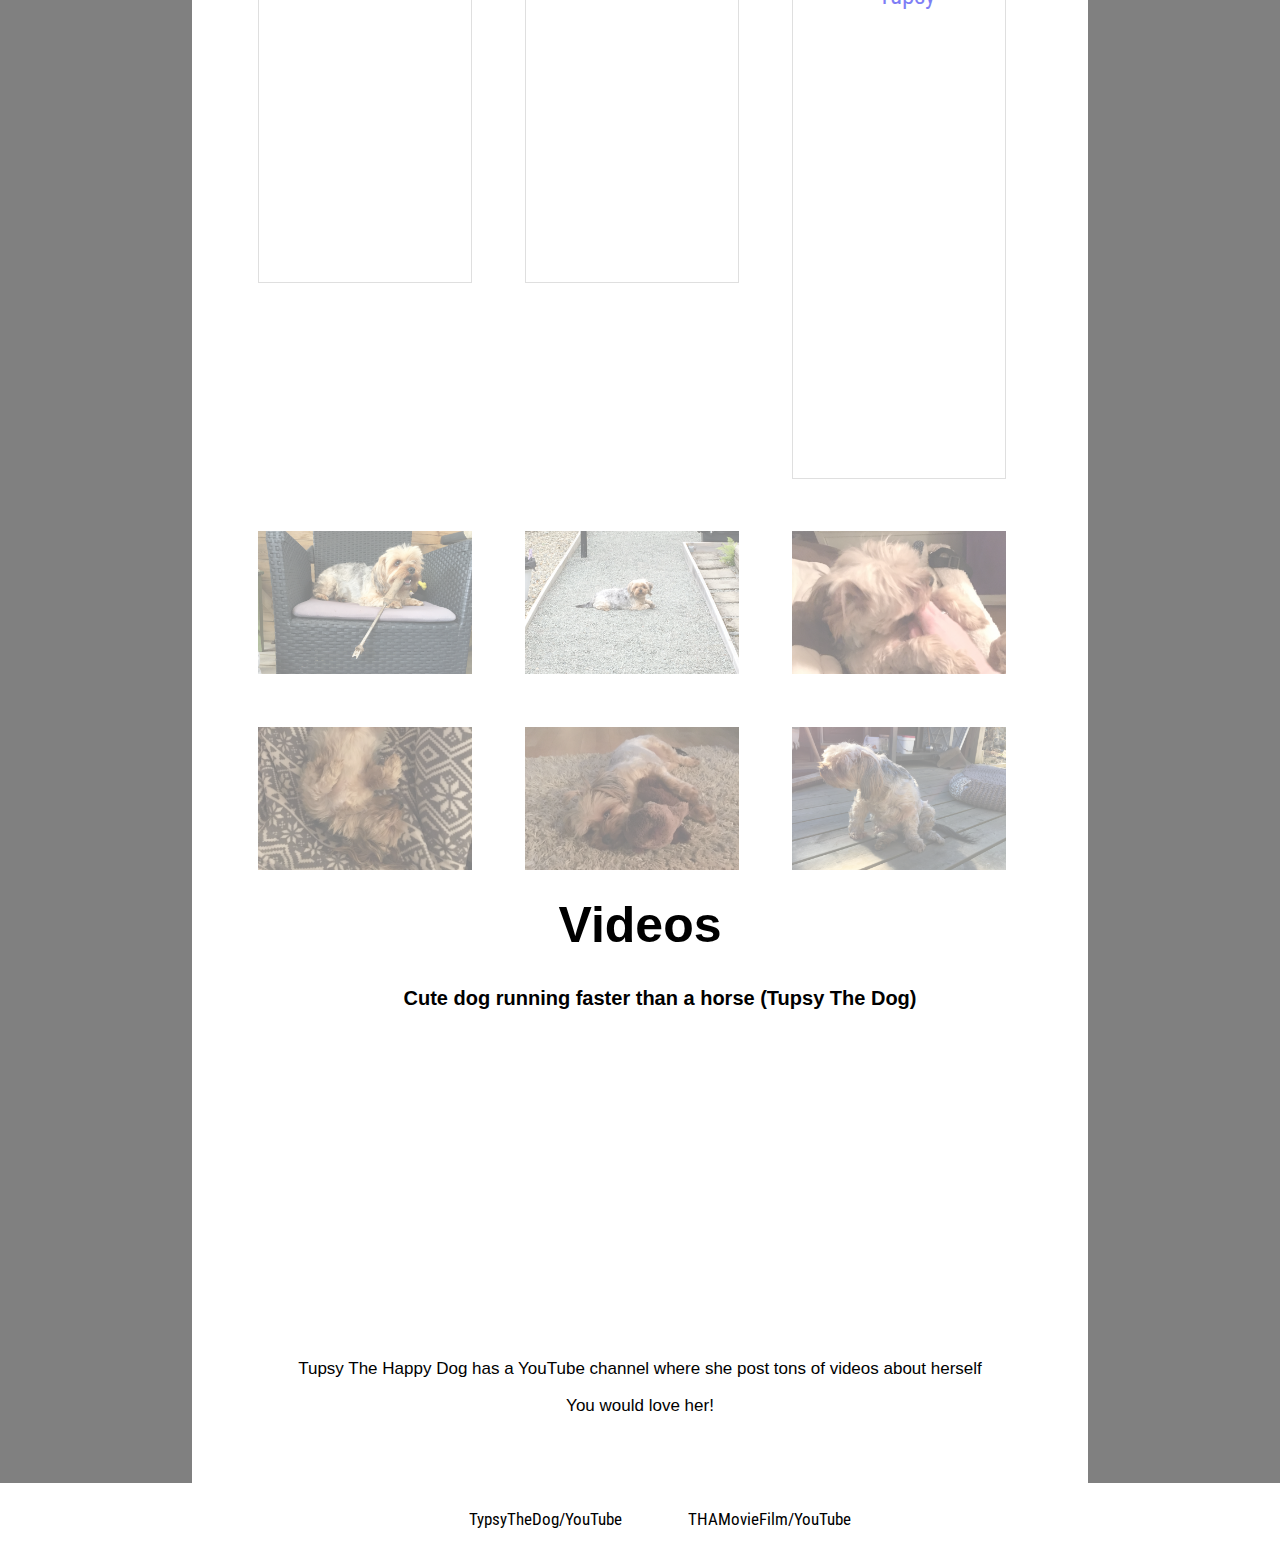
==== commit 28537b8d: "Parallax_5" ====
--- a/index.html
+++ b/index.html
@@ -42,7 +42,6 @@
     <div class="Skille">
       <h1>Photos</h1>
     </div>
-    <div class="ParallaxPhoto">
     <div class="margin">
       <div id="Photos">
         <nav>
@@ -101,7 +100,6 @@
         </nav>
       </div>
     </br>
-<div class="ParallaxPhoto">
 <div id="Videos">
 <h1>Videos</h1>
 <ul>
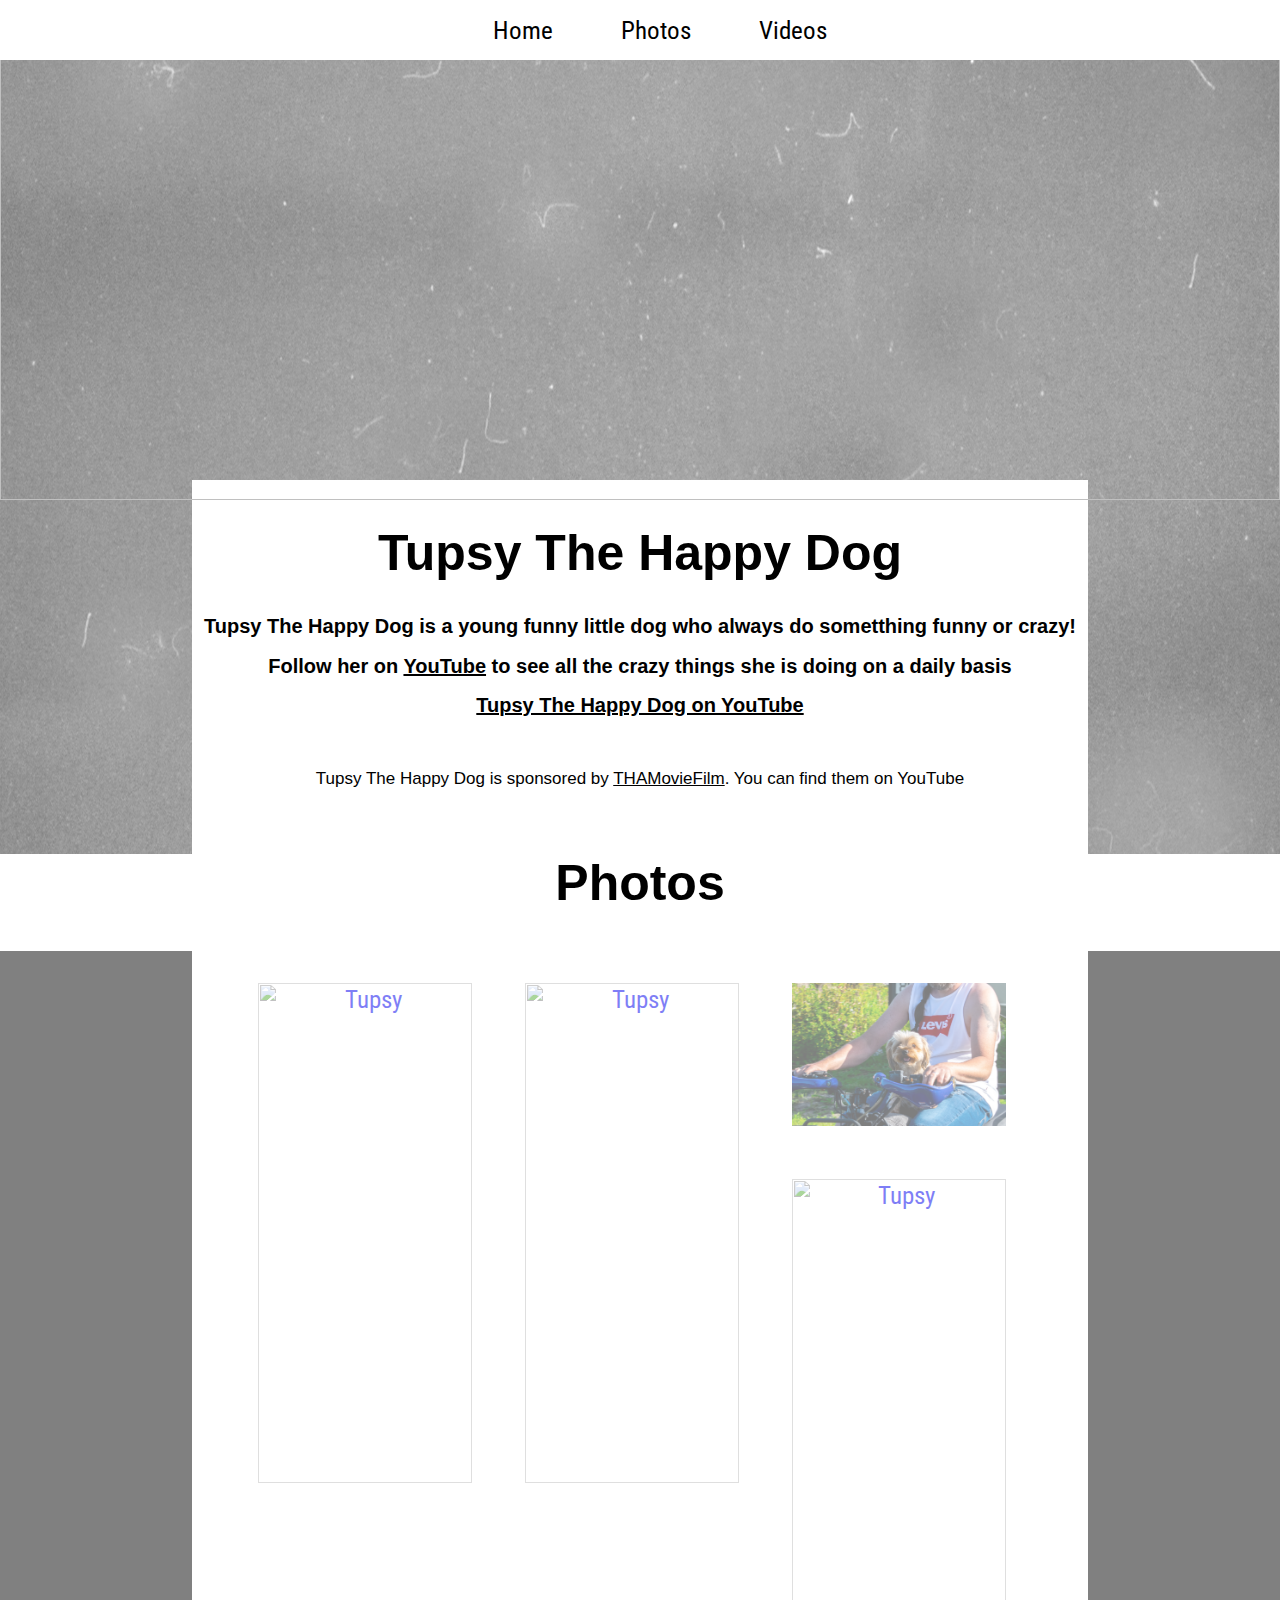
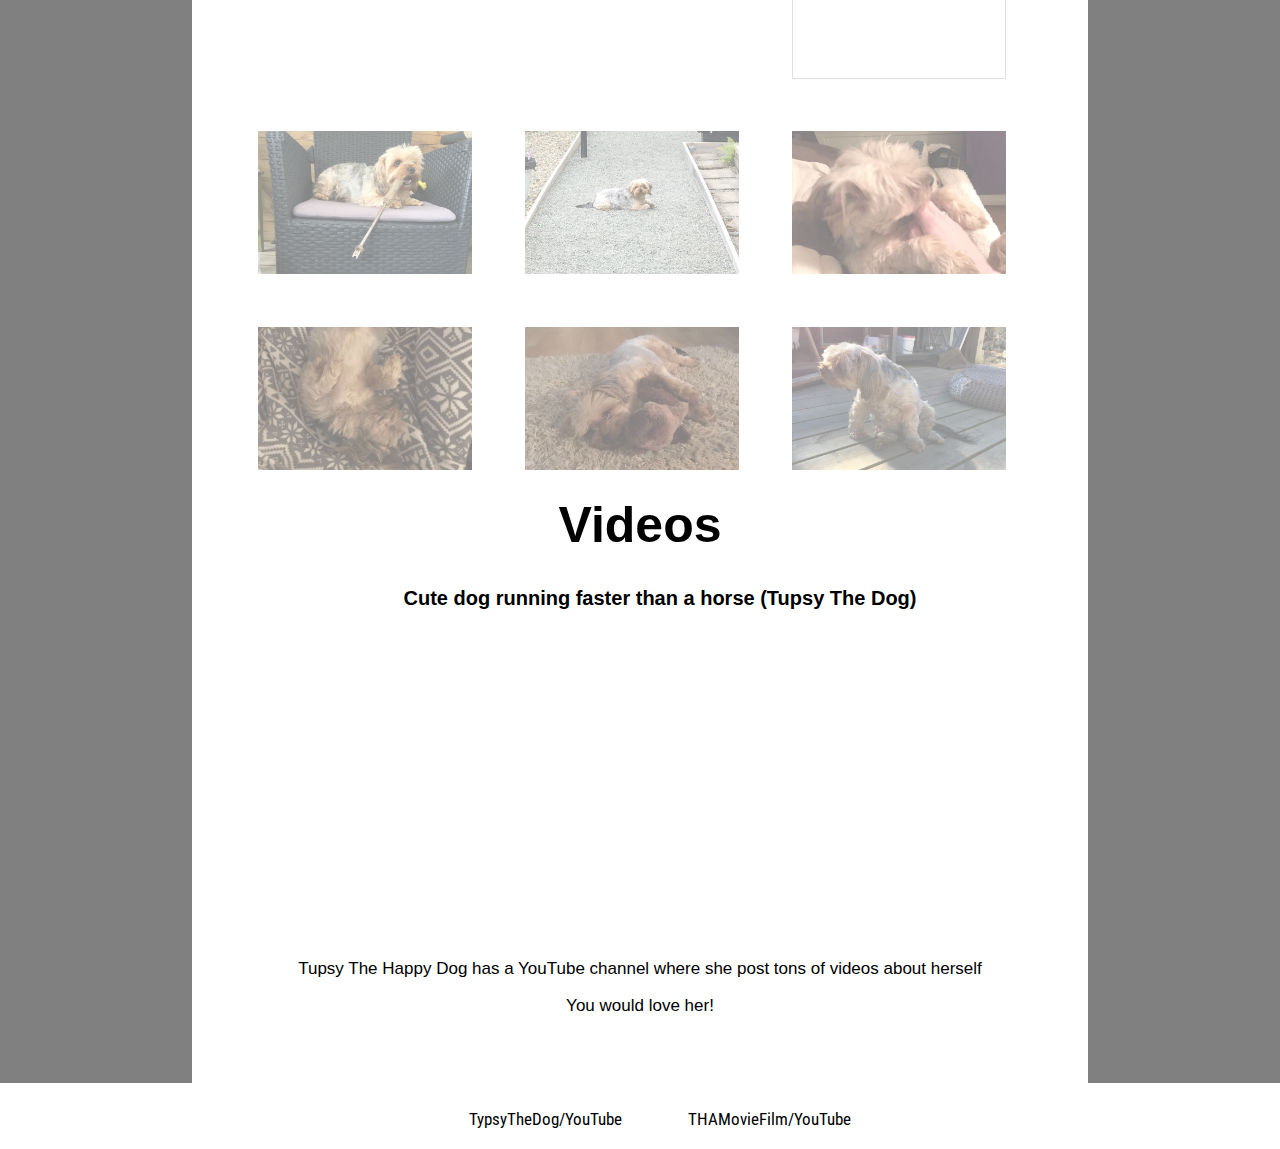
==== commit f3c97608: "Body_Parallax_1" ====
--- a/index.html
+++ b/index.html
@@ -28,7 +28,6 @@
     </nav>
   </header>
   <img src="Tupsy_The_Dog_Banner_03.jpg" width="100%">
-  <div class="ParallaxPhoto">
   <div class="margin">
     <div id="Home"></div>
     <h1>Tupsy The Happy Dog</h1>
--- a/TupsyTheDog.css
+++ b/TupsyTheDog.css
@@ -21,6 +21,17 @@
 body{
   margin:0;
   background-color: grey;
+  /* The image used */
+  background-image: url("dust.jpg");
+
+  /* Set a specific height */
+  height: 500px;
+
+  /* Create the parallax scrolling effect */
+  background-attachment: fixed;
+  background-position: center;
+  background-repeat: no-repeat;
+  background-size: cover;
 }
 
 .ParallaxPhoto{
